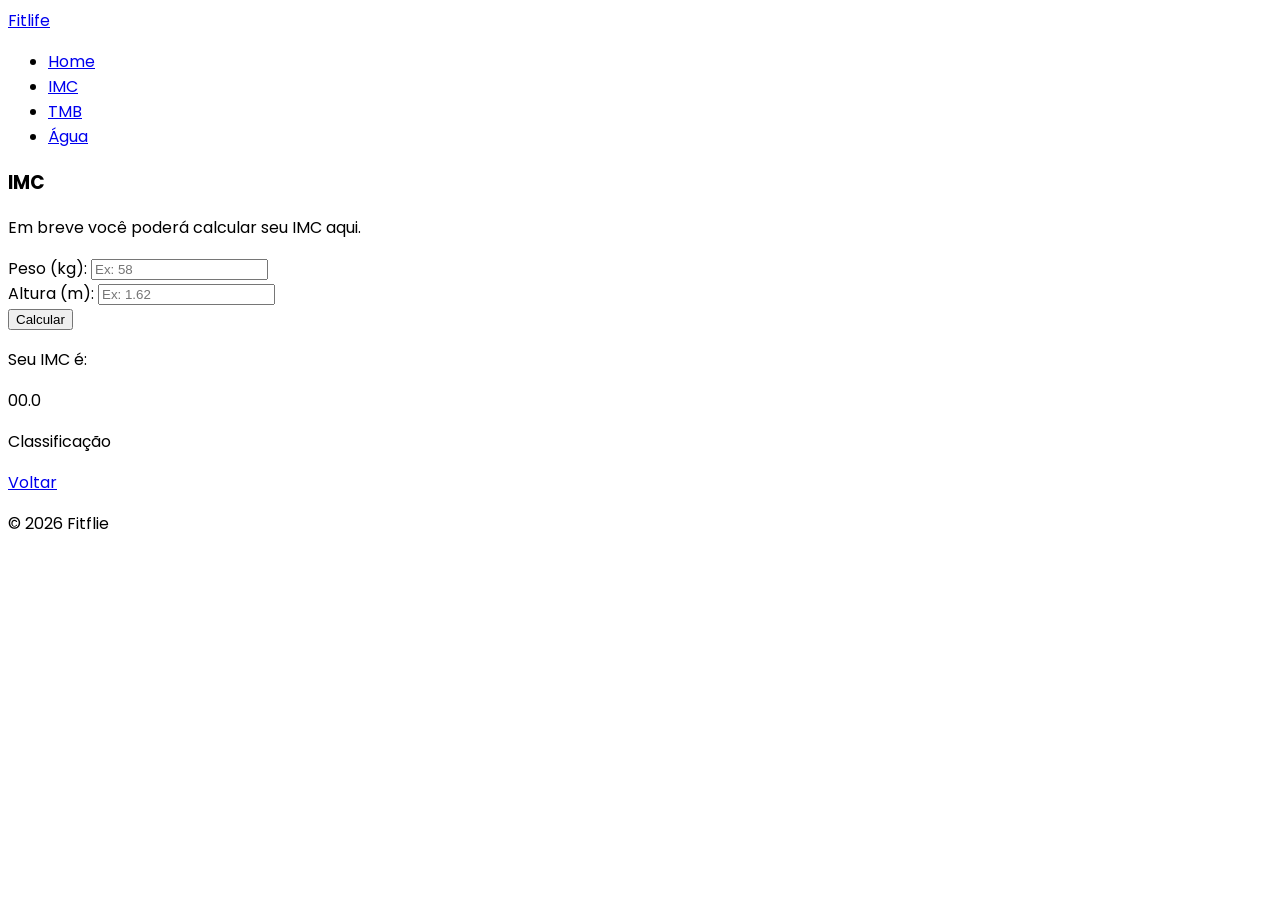
==== pages/imc.html @ db650cfd "feat: projeto FitLife" ====
<!doctype html>
<html lang="en">
  <head>
    <meta charset="UTF-8" />
    <meta name="viewport" content="width=device-width, initial-scale=1.0" />
    <link rel="preconnect" href="https://fonts.googleapis.com" />
    <link rel="preconnect" href="https://fonts.gstatic.com" crossorigin />
    <link
      href="https://fonts.googleapis.com/css2?family=Poppins:ital,wght@0,100;0,200;0,300;0,400;0,500;0,600;0,700;0,800;0,900;1,100;1,200;1,300;1,400;1,500;1,600;1,700;1,800;1,900&display=swap"
      rel="stylesheet"
    />
    <title>Fitlife - IMC</title>
  </head>

  <body style="font-family: Poppins">
    <nav>
      <a href="../index.html">Fitlife</a>

      <ul>
        <li><a href="..index.html">Home</a></li>
        <li><a href="./imc.html">IMC</a></li>
        <li><a href="./tmb.html">TMB</a></li>
        <li><a href="./water.html">Água</a></li>
      </ul>
    </nav>

    <main>
      <section>
        <h3>IMC</h3>
        <p>Em breve você poderá calcular seu IMC aqui.</p>

        <form action="">
          <div>
            <label for="weight">Peso (kg):</label>
            <input type="number" placeholder="Ex: 58" id="weight" />
          </div>

          <div>
            <label for="height">Altura (m):</label>
            <input type="number" placeholder="Ex: 1.62" id="height" />
          </div>

          <button>Calcular</button>
        </form>

        <div>
          <p>Seu IMC é:</p>
          <p>00.0</p>
          <p>Classificação</p>
        </div>

        <a href="../index.html">Voltar</a>
      </section>
    </main>

    <footer>
      <p>© 2026 Fitflie</p>
    </footer>
  </body>
</html>
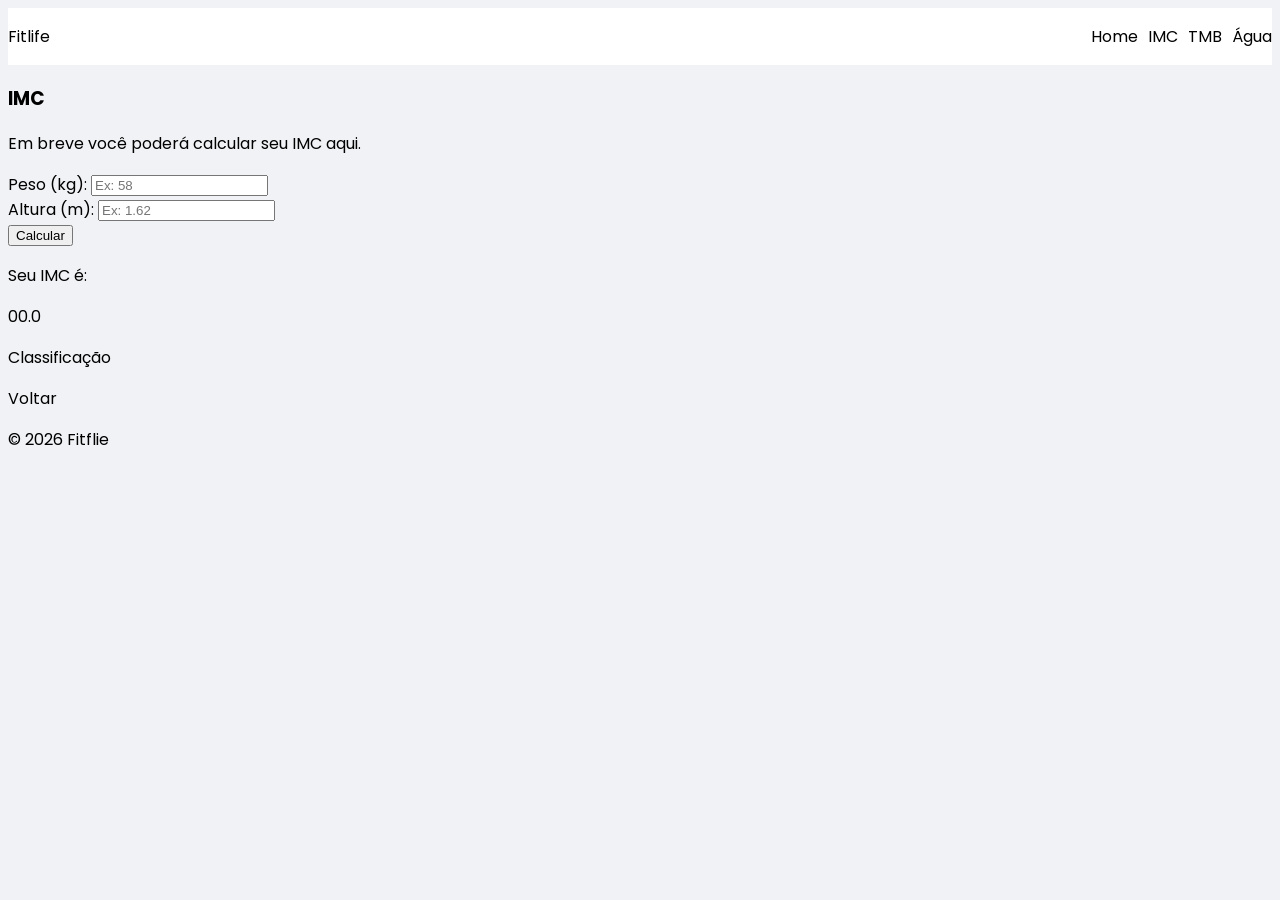
==== commit fc07415f: "Adicionando estilização" ====
--- a/pages/imc.html
+++ b/pages/imc.html
@@ -7,12 +7,12 @@
     <link rel="preconnect" href="https://fonts.gstatic.com" crossorigin />
     <link
       href="https://fonts.googleapis.com/css2?family=Poppins:ital,wght@0,100;0,200;0,300;0,400;0,500;0,600;0,700;0,800;0,900;1,100;1,200;1,300;1,400;1,500;1,600;1,700;1,800;1,900&display=swap"
-      rel="stylesheet"
-    />
+      rel="stylesheet"/>
+      <link rel="stylesheet" href="../css/styles.css">
     <title>Fitlife - IMC</title>
   </head>
 
-  <body style="font-family: Poppins">
+  <body>
     <nav>
       <a href="../index.html">Fitlife</a>
 
--- a/css/styles.css
+++ b/css/styles.css
@@ -0,0 +1,26 @@
+body {
+    background-color: #F0F2F5;
+    font-family: Poppins;
+}
+
+nav {
+    background-color: #fff;
+    display: flex;
+
+    width: 100%;
+
+    justify-content: space-between;
+    align-items: center;
+}
+
+ul { 
+    display: flex;
+    list-style: none;
+    gap: 10px;
+}
+
+a {
+    color: #000;
+    text-decoration: none;
+    
+}
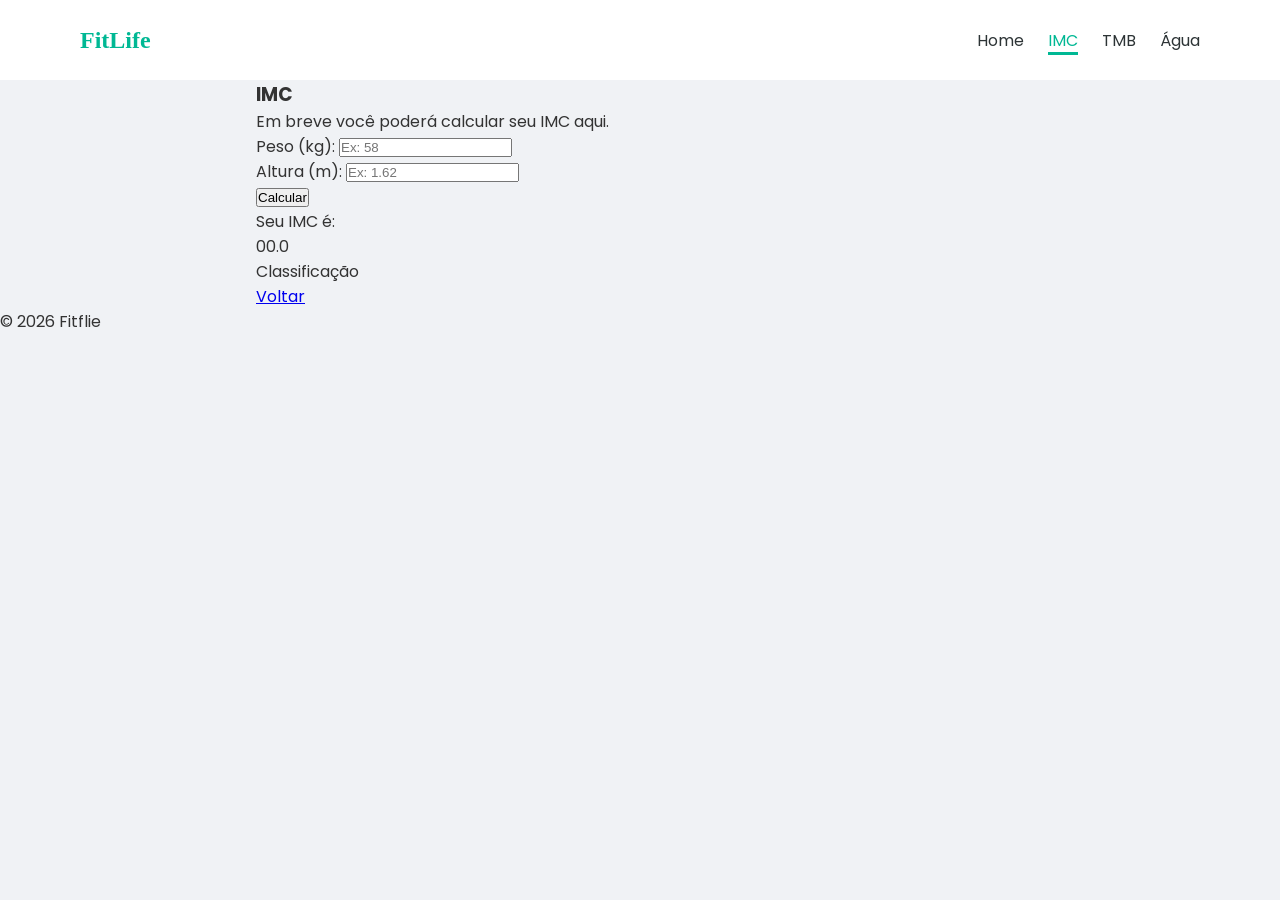
==== commit 72b1cf30: "Adicionado medidas relativas" ====
--- a/pages/imc.html
+++ b/pages/imc.html
@@ -14,13 +14,16 @@
 
   <body>
     <nav>
-      <a href="../index.html">Fitlife</a>
-
-      <ul>
-        <li><a href="..index.html">Home</a></li>
-        <li><a href="./imc.html">IMC</a></li>
-        <li><a href="./tmb.html">TMB</a></li>
-        <li><a href="./water.html">Água</a></li>
+      <a href="./index.html" id="logo">
+        <i class="fas fa-heartbeat"></i>
+        FitLife
+      </a>
+    
+      <ul class="nav-links">
+        <li><a class="nav-link" href="./index.html">Home</a></li>
+        <li><a class="nav-link active" href="./imc.html">IMC</a></li>
+        <li><a class="nav-link" href="./tmb.html">TMB</a></li>
+        <li><a class="nav-link" href="./water.html">Água</a></li>
       </ul>
     </nav>
 
--- a/css/styles.css
+++ b/css/styles.css
@@ -1,26 +1,121 @@
+* {
+    margin: 0;
+    padding: 0;
+    box-sizing: border-box;
+}
+
+:root {
+    --primary-color: #00b894;
+    --primary-dark: #019477;
+    --secondary-color: #2d3436;
+    --background-color: #f0f2f5;
+    --card-color: #ffffff;
+    --text-color: #333333;
+    --muted-color: #636e72;
+    --danger-color: #d63031;
+    --water-color: #0984e3;
+    --border-color: #dfe6e9;
+}
+
 body {
-    background-color: #F0F2F5;
+    background-color: var(--background-color);
     font-family: Poppins;
+    color: var(--text-color);
 }
 
 nav {
-    background-color: #fff;
     display: flex;
+    /*deixar um ao lado do outro*/
+    justify-content: space-between;
+    /*tag a tendo espacamento da tag ul*/
+    align-items: center;
+    /* centraliza itens da vertical */
 
+    padding: 0 5rem;
+
+    background-color: var(--card-color);
+    height: 5rem;
+}
+
+#logo {
+
+    font-size: 1.5rem;
+    color: var(--primary-color);
+    text-decoration: none;
+    font-weight: 600;
+}
+
+.nav-links {
+    display: flex;
+    list-style: none;
+    gap: 1.5rem;
+}
+
+.nav-link {
+    text-decoration: none;
+    color: var(--secondary-color);
+    font-size: 1rem;
+
+    transition: 0.2s;
+}
+
+.nav-link:hover {
+    color: var(--primary-color);
+}
+
+.nav-link.active {
+    border-bottom: 3px var(--primary-color) solid;
+    color: var(--primary-color);
+}
+
+.header-container {
+    text-align: center;
+
+    padding: 2.5rem 0;
+}
+
+.header-container h1 {
+    font-size: 2.5rem;
+    /* 1rem = 16px | mobile 1rem = 12px*/
+}
+
+.header-container span {
+    color: var(--primary-color);
+}
+
+main {
+    width: 60vw;
+    margin: 0 auto;
+}
+
+.cards-section {
+    display: flex;
+    gap: 1.5rem;
+    text-align: center;
+}
+
+.card {
+    background-color: var(--card-color);
+    color: var(--text-color);
+    padding: 1.5rem;
+    border-radius: 10px;
+    text-align: center;
+    text-decoration: none;
     width: 100%;
 
-    justify-content: space-between;
-    align-items: center;
+    transition: 0.4s;
+
+    /*box-shadow: HORIZONTAL VERTICAL BLUR SPREAD COLOR;*/
+    box-shadow: 0 0 10px 10px rgba(0, 0, 0, 0.05);
 }
 
-ul { 
-    display: flex;
-    list-style: none;
-    gap: 10px;
+.card:hover {
+    border: 2px solid var(--primary-color);
+    color: var(--primary-color);
 }
 
-a {
-    color: #000;
-    text-decoration: none;
-    
+.card i {
+    font-size: 4rem;
+    color: var(--primary-color);
+    margin-bottom: 16px;
 }
